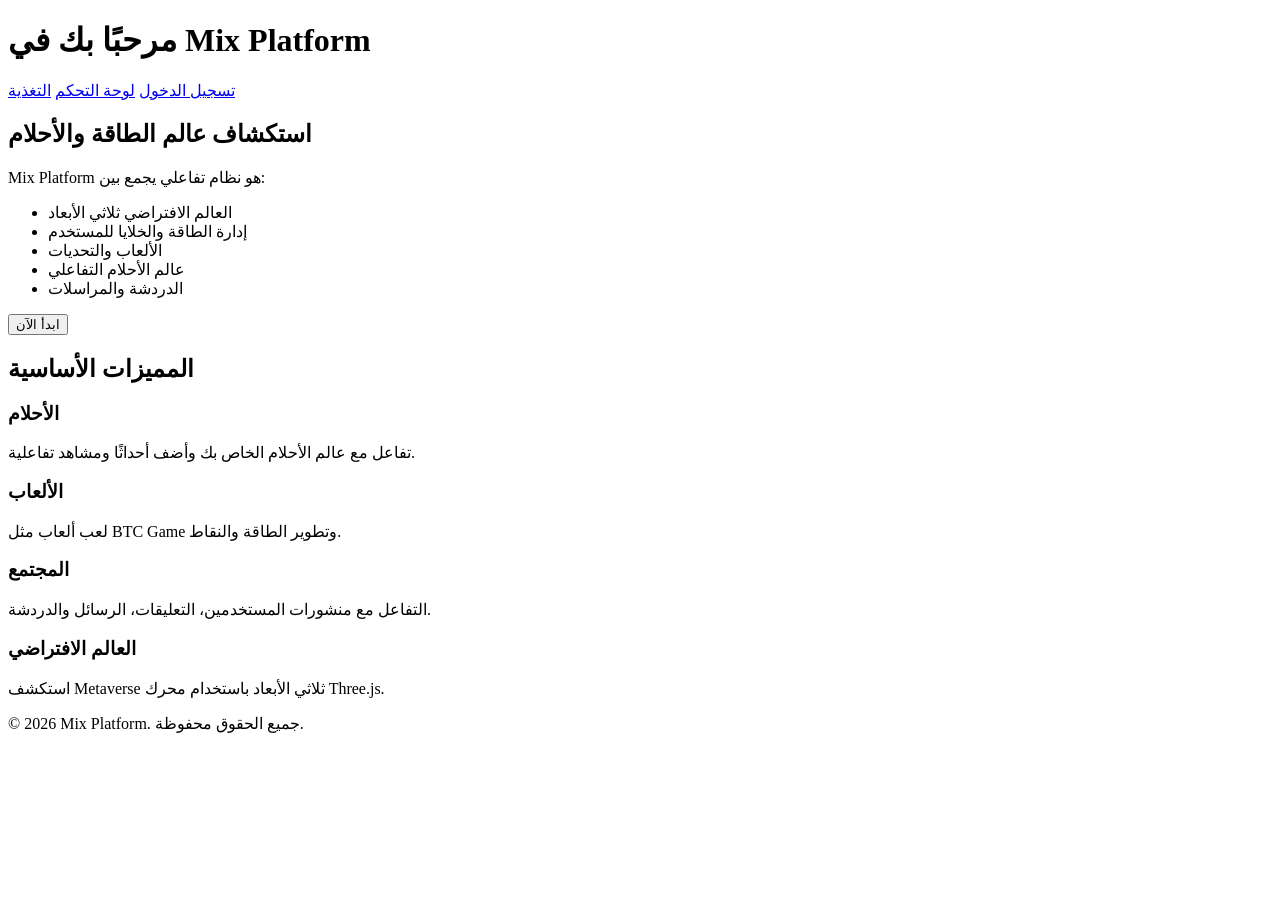
==== index.html @ c835efc4 "Update index.html" ====
<!DOCTYPE html>
<html lang="ar">
<head>
    <meta charset="UTF-8">
    <meta name="viewport" content="width=device-width, initial-scale=1.0">
    <title>Mix Platform</title>
   
    <!-- Stylesheet -->
    <link rel="stylesheet" href="static/style.css">
    <link rel="manifest" href="manifest.json">

    <!-- Favicon -->
    <link rel="icon" href="assets/textures/sky.jpg" type="image/jpeg">

    <!-- Scripts الرئيسية -->
    <script type="module" src="engine.js" defer></script>
    <script type="module" src="scene.js" defer></script>
    <script type="module" src="dashboard.js" defer></script>


</head>
<body>
    <header>
        <h1>مرحبًا بك في Mix Platform</h1>
        <nav>
            <a href="login.html">تسجيل الدخول</a>
            <a href="dashboard.html">لوحة التحكم</a>
            <a href="feed.html">التغذية</a>
        </nav>
    </header>

    <main>
        <section id="intro">
            <h2>استكشاف عالم الطاقة والأحلام</h2>
            <p>
                Mix Platform هو نظام تفاعلي يجمع بين:
                <ul>
                    <li>العالم الافتراضي ثلاثي الأبعاد</li>
                    <li>إدارة الطاقة والخلايا للمستخدم</li>
                    <li>الألعاب والتحديات</li>
                    <li>عالم الأحلام التفاعلي</li>
                    <li>الدردشة والمراسلات</li>
                </ul>
            </p>
            <button onclick="location.href='login.html'">ابدأ الآن</button>
        </section>

        <section id="features">
            <h2>المميزات الأساسية</h2>
            <div class="feature-cards">
                <div class="card">
                    <h3>الأحلام</h3>
                    <p>تفاعل مع عالم الأحلام الخاص بك وأضف أحداثًا ومشاهد تفاعلية.</p>
                </div>
                <div class="card">
                    <h3>الألعاب</h3>
                    <p>لعب ألعاب مثل BTC Game وتطوير الطاقة والنقاط.</p>
                </div>
                <div class="card">
                    <h3>المجتمع</h3>
                    <p>التفاعل مع منشورات المستخدمين، التعليقات، الرسائل والدردشة.</p>
                </div>
                <div class="card">
                    <h3>العالم الافتراضي</h3>
                    <p>استكشف Metaverse ثلاثي الأبعاد باستخدام محرك Three.js.</p>
                </div>
            </div>
        </section>
    </main>

    <footer>
        <p>© 2026 Mix Platform. جميع الحقوق محفوظة.</p>
    </footer>

    <script src="static/main.js"></script>
    <script src="static/api.js"></script>
</body>
</html>
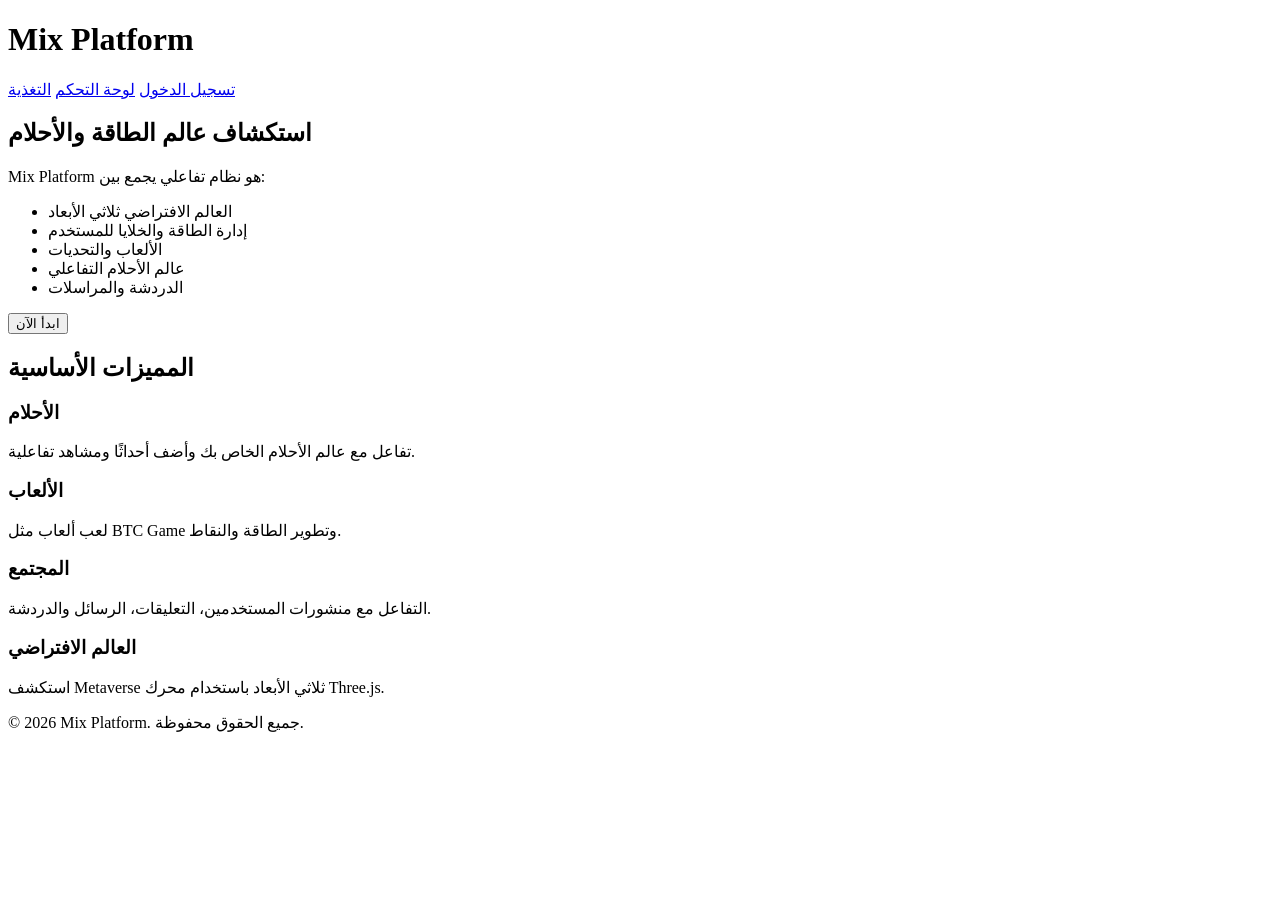
==== commit 8648f98a: "Update index.html" ====
--- a/index.html
+++ b/index.html
@@ -4,9 +4,36 @@
     <meta charset="UTF-8">
     <meta name="viewport" content="width=device-width, initial-scale=1.0">
     <title>Mix Platform</title>
-   
-    <!-- Stylesheet -->
-    <link rel="stylesheet" href="static/style.css">
+
+<!-- أساسي -->
+<link rel="stylesheet" href="static/style.css">
+
+<!-- لوحات واجهة المستخدم -->
+<link rel="stylesheet" href="static/dashboard.css">
+<link rel="stylesheet" href="static/scene.css">
+<link rel="stylesheet" href="static/hud.css">
+<link rel="stylesheet" href="static/notifications.css">
+<link rel="stylesheet" href="static/buttons.css">
+
+<!-- محرك الأحلام والعوالم -->
+<link rel="stylesheet" href="static/dream_engine.css">
+<link rel="stylesheet" href="static/dreams.css">
+<link rel="stylesheet" href="static/games.css">
+<link rel="stylesheet" href="static/matrix.css">
+<link rel="stylesheet" href="static/world.css">
+
+<!-- خدمات المستخدم -->
+<link rel="stylesheet" href="static/wallet.css">
+<link rel="stylesheet" href="static/store.css">
+<link rel="stylesheet" href="static/social.css">
+<link rel="stylesheet" href="static/messages.css">
+
+<!-- المصادقة -->
+<link rel="stylesheet" href="static/auth.css">
+
+<!-- ملف موحد شامل (اختياري إذا استخدمت Theme.css) -->
+<!-- <link rel="stylesheet" href="static/Theme.css"> -->
+    
     <link rel="manifest" href="manifest.json">
 
     <!-- Favicon -->
@@ -21,7 +48,7 @@
 </head>
 <body>
     <header>
-        <h1>مرحبًا بك في Mix Platform</h1>
+        <h1>Mix Platform</h1>
         <nav>
             <a href="login.html">تسجيل الدخول</a>
             <a href="dashboard.html">لوحة التحكم</a>
@@ -75,4 +102,4 @@
     <script src="static/main.js"></script>
     <script src="static/api.js"></script>
 </body>
-</html>
+          </html>
